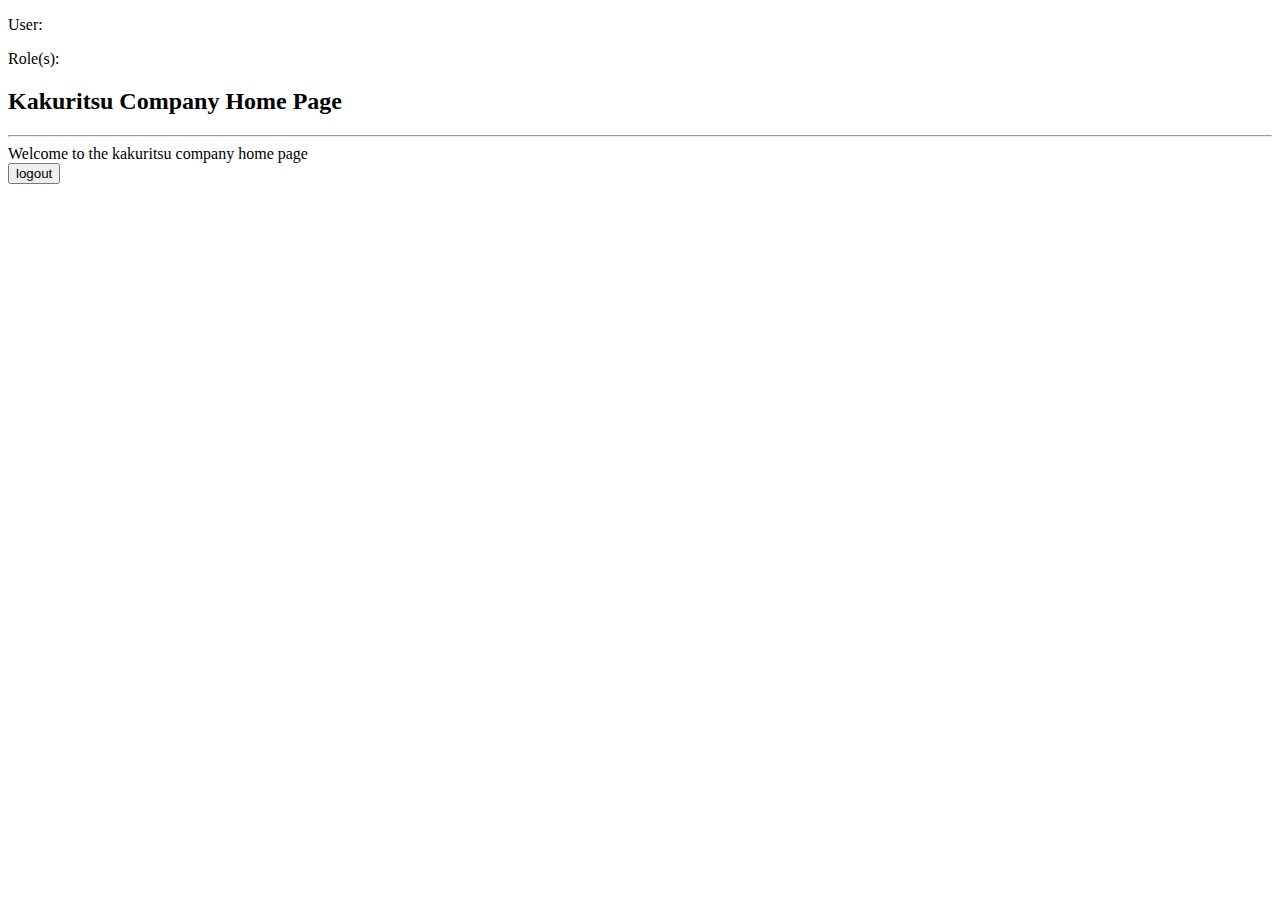
==== 08-spring-boot-security-demo/demosecurity/src/main/resources/templates/home.html @ 7548f728 "Customize filterchain and add custom form for login and display messages + user's info in thymeleaf" ====
<!DOCTYPE html>

<html xmlns:th="http://www.thymeleaf.org"
      xmlns:sec="http://www.thymleaf.org/extras/spring-security">

<head>
    <title>Kakuritsu Company Home Page</title>
    <meta http-equiv="Content-Type" content="text/html; charset=UTF-8" />
  </head>
<body>
<header>
    <p>
        User: <span sec:authentication="principal.username"></span>
    </p>
   <p>
    Role(s): <span sec:authentication="principal.authorities"></span>
    </p>
</header>
<h2>Kakuritsu Company Home Page</h2>
<hr/>
Welcome to the kakuritsu company home page
<form action="#" th:action="@{/logout}" method="POST">
    <button type="submit">logout</button>
</form>
</body>

</html>
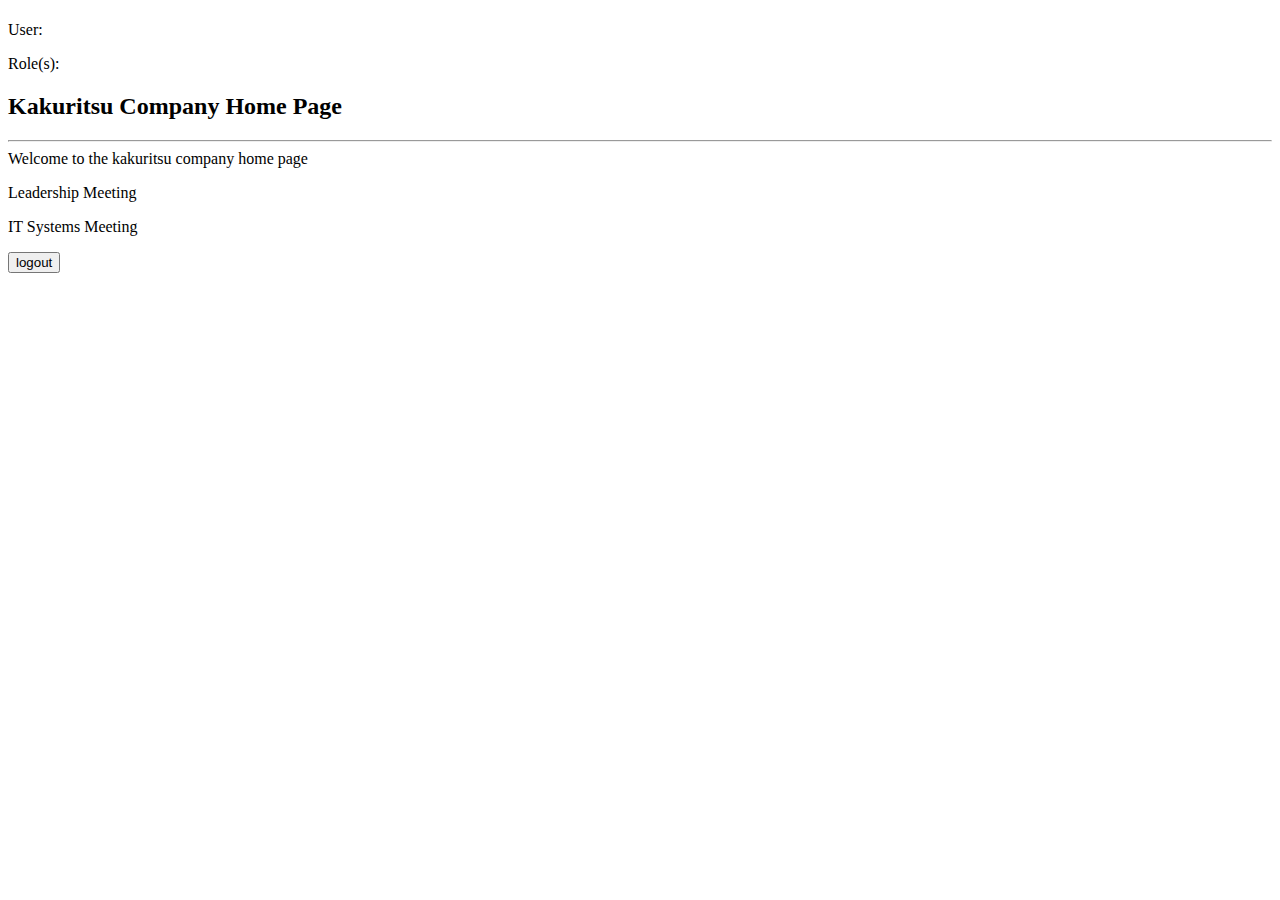
==== commit 08a2383f: "Created controllers and restricted access according to user roles and created custom access-denied h" ====
--- a/08-spring-boot-security-demo/demosecurity/src/main/resources/templates/home.html
+++ b/08-spring-boot-security-demo/demosecurity/src/main/resources/templates/home.html
@@ -9,6 +9,7 @@
   </head>
 <body>
 <header>
+    <h1 th:text="${header}"></h1>
     <p>
         User: <span sec:authentication="principal.username"></span>
     </p>
@@ -19,6 +20,22 @@
 <h2>Kakuritsu Company Home Page</h2>
 <hr/>
 Welcome to the kakuritsu company home page
+<div sec:authorize="hasRole('MANAGER')">
+    <p>
+        <a th:href="@{/leaders}">
+            Leadership Meeting
+        </a>
+    </p>
+</div>
+    <div sec:authorize="hasRole('ADMIN')">
+        <p>
+            <a th:href="@{/systems}">
+                IT Systems Meeting
+            </a>
+        </p>
+
+    </div>
+
 <form action="#" th:action="@{/logout}" method="POST">
     <button type="submit">logout</button>
 </form>
